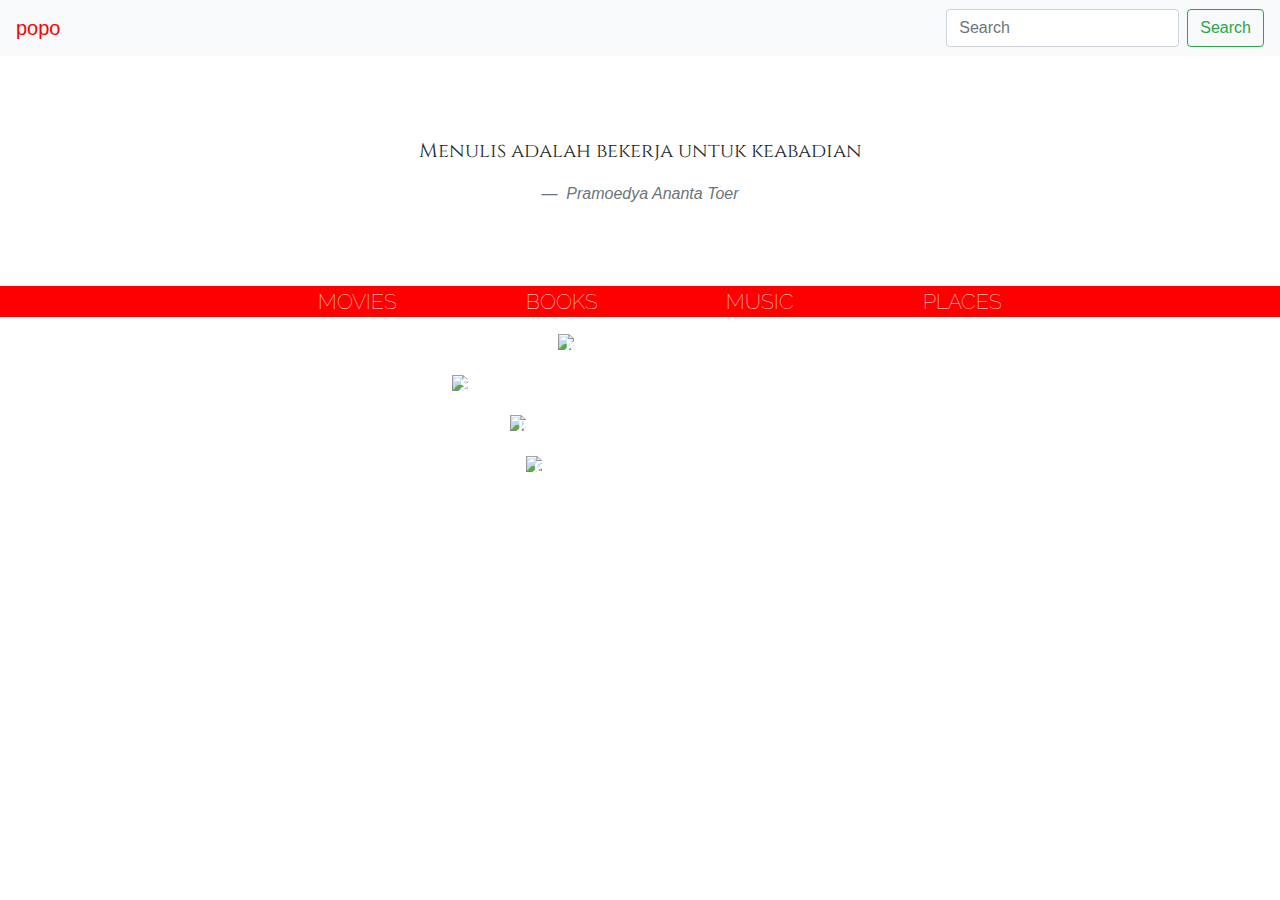
==== index.html @ cd429d92 "Add files via upload" ====
<!doctype html>
<html lang="en">
  <head>
    <!-- Required meta tags -->
    <meta charset="utf-8">
    <meta name="viewport" content="width=device-width, initial-scale=1, shrink-to-fit=no">

    <!-- Bootstrap CSS -->
    <link rel="stylesheet" href="https://stackpath.bootstrapcdn.com/bootstrap/4.3.1/css/bootstrap.min.css"
     integrity="sha384-ggOyR0iXCbMQv3Xipma34MD+dH/1fQ784/j6cY/iJTQUOhcWr7x9JvoRxT2MZw1T"
      crossorigin="anonymous">

    <title>POPO</title>

    <link rel="stylesheet"
        type="text/css" href="day4style.css">
        
    <link href="https://fonts.googleapis.com/css?family=Cinzel&display=swap" rel="stylesheet"> 
    <link href="https://fonts.googleapis.com/css?family=Raleway&display=swap" rel="stylesheet"> 
    <link href="https://fonts.googleapis.com/css?family=Questrial&display=swap" rel="stylesheet"> 
    <link href="https://fonts.googleapis.com/css?family=Muli&display=swap" rel="stylesheet"> 
    <link href="https://fonts.googleapis.com/css?family=Gurajada&display=swap" rel="stylesheet"> 

  </head>
  <body>
  

    <!-- Optional JavaScript -->
    <!-- jQuery first, then Popper.js, then Bootstrap JS -->
    <script src="https://code.jquery.com/jquery-3.3.1.slim.min.js" integrity="sha384-q8i/X+965DzO0rT7abK41JStQIAqVgRVzpbzo5smXKp4YfRvH+8abtTE1Pi6jizo" crossorigin="anonymous"></script>
    <script src="https://cdnjs.cloudflare.com/ajax/libs/popper.js/1.14.7/umd/popper.min.js" integrity="sha384-UO2eT0CpHqdSJQ6hJty5KVphtPhzWj9WO1clHTMGa3JDZwrnQq4sF86dIHNDz0W1" crossorigin="anonymous"></script>
    <script src="https://stackpath.bootstrapcdn.com/bootstrap/4.3.1/js/bootstrap.min.js" integrity="sha384-JjSmVgyd0p3pXB1rRibZUAYoIIy6OrQ6VrjIEaFf/nJGzIxFDsf4x0xIM+B07jRM" crossorigin="anonymous"></script>
  

  <nav class="navbar navbar-light bg-light" style="color: red;">
    <a class="navbar-brand">popo</a>
    <form class="form-inline">
      <input class="form-control mr-sm-2" type="search" placeholder="Search" aria-label="Search">
      <button class="btn btn-outline-success my-2 my-sm-0" type="submit">Search</button>
    </form>
  </nav>

  <!-- QUOTE -->
  <blockquote class="blockquote text-center" style="margin-top: 80px; margin-bottom: 80px;">
        <p id="quotepram">Menulis adalah bekerja untuk keabadian</p>
        <footer class="blockquote-footer"> <cite title="Source Title">Pramoedya Ananta Toer</cite></footer>
      </blockquote>

<!-- 2ND NAV -->
<nav id="nav2" style="background-color:red; margin-top: 10px; margin-bottom: 10px;"> 
    <ul>
        <li><a href="#moonlight" style="color: white;">MOVIES</a></li>
        <li><a style="color: white">BOOKS</a></li>
        <li><a style="color: white">MUSIC</a></li>
        <li><a style="color: white">PLACES</a></li>  
    </ul>
</nav>

<!-- HOME CONTENT -->
<div class="container">
    <a href="moonlight.html">
    <figure><img id="moonlight" src="https://pbs.twimg.com/media/D-2QLt6XYAEEOvV?format=jpg&name=900x900" alt="MOONLIGHT (2016)" style="width:45%;"></figure>
    <div class="centered">MOONLIGHT (2016)</div></a>
</div>
 
<div class="container">
    <figure><img id="spiderverse" src="https://pbs.twimg.com/media/D_MW0JHW4AA3qbQ?format=jpg&name=large" alt="SPIDER-MAN: INTO THE SPIDER-VERSE (2018)" style="width:45%;"></figure>
    <div class="centered">SPIDER-MAN: INTO THE SPIDER-VERSE (2018)</div>
</div>

<div class="container">
    <figure><img id="itmfl" src="https://pbs.twimg.com/media/D7YZsWoXoAAmX0I?format=jpg&name=medium" alt="IN THE MOOD FOR LOVE (2000)" style="width:45%;"></figure>
    <div class="centered">IN THE MOOD FOR LOVE (2000)</div>
</div> 

<div class="container">
    <figure><img id="girlinterrupted" src="https://pbs.twimg.com/media/DhdDu4NVQAAdeUA?format=jpg&name=900x900" alt="GIRL, INTERRUPTED (1999)" style="width:45%;"></figure>
    <div class="centered">GIRL, INTERRUPTED (1999)</div>
</div> 

</body>
</html>
---- day4style.css ----
#quotepram {
    font-family:"Cinzel";
}


#nav2 a:hover {
    background-color: rgba(255, 255, 255, .3)
}

#nav2 a {
    font-family: "Raleway";
    font-weight: lighter;
    text-decoration: none;
    font-size: 1.3em;
}

#nav2 li {
    display: inline;
    padding: 0 5%;
}

.nav ul {
    margin: 0;
}

#nav2 {
    text-align: center;
}


.container:hover {
        opacity: 0.5;
        filter: alpha(opacity=50); /* For IE8 and earlier */
}

.container img: :hover {
    opacity: 0.5;
    filter: alpha(opacity=50);
}


.container {
    position: relative;
    text-align: center;
    color: white;
    font-display: "Gurujada";
    font-weight: bolder;
    margin-bottom: 10px;
    text-decoration: none;
}

.container a {
    text-decoration: none;
    color: white;
}

.centered {
    position: absolute;
    top: 50%;
    left: 50%;
    transform: translate(-50%, -50%);
}
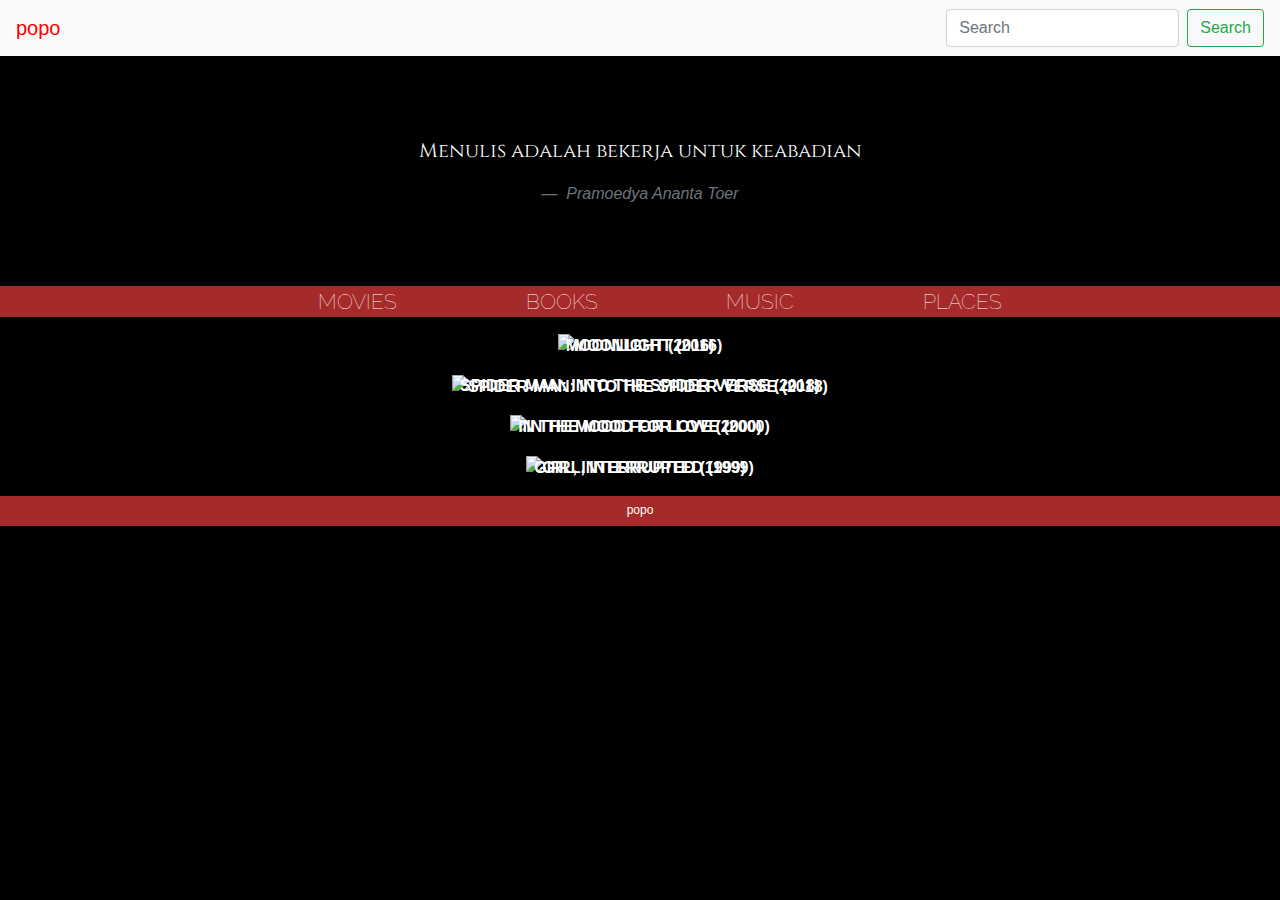
==== commit 943c4ffa: "Add files via upload" ====
--- a/index.html
+++ b/index.html
@@ -22,7 +22,7 @@
     <link href="https://fonts.googleapis.com/css?family=Gurajada&display=swap" rel="stylesheet"> 
 
   </head>
-  <body>
+  <body style="background-color: black;">
   
 
     <!-- Optional JavaScript -->
@@ -40,6 +40,7 @@
     </form>
   </nav>
 
+
   <!-- QUOTE -->
   <blockquote class="blockquote text-center" style="margin-top: 80px; margin-bottom: 80px;">
         <p id="quotepram">Menulis adalah bekerja untuk keabadian</p>
@@ -47,7 +48,7 @@
       </blockquote>
 
 <!-- 2ND NAV -->
-<nav id="nav2" style="background-color:red; margin-top: 10px; margin-bottom: 10px;"> 
+<nav id="nav2" style="background-color:brown; margin-top: 10px; margin-bottom: 10px;"> 
     <ul>
         <li><a href="#moonlight" style="color: white;">MOVIES</a></li>
         <li><a style="color: white">BOOKS</a></li>
@@ -78,5 +79,11 @@
     <div class="centered">GIRL, INTERRUPTED (1999)</div>
 </div> 
 
+<!-- footer -->
+<footer style="background-color: brown; height:30px; padding: 5px; margin:0px;">
+popo
+</footer>
+
+
 </body>
 </html>--- a/day4style.css
+++ b/day4style.css
@@ -2,6 +2,7 @@
 
 #quotepram {
     font-family:"Cinzel";
+    color: white;
 }
 
 
@@ -63,3 +64,9 @@
     transform: translate(-50%, -50%);
 }
 
+footer {
+    font-size: 12px;
+    text-align: center;
+    color: white;
+}
+
